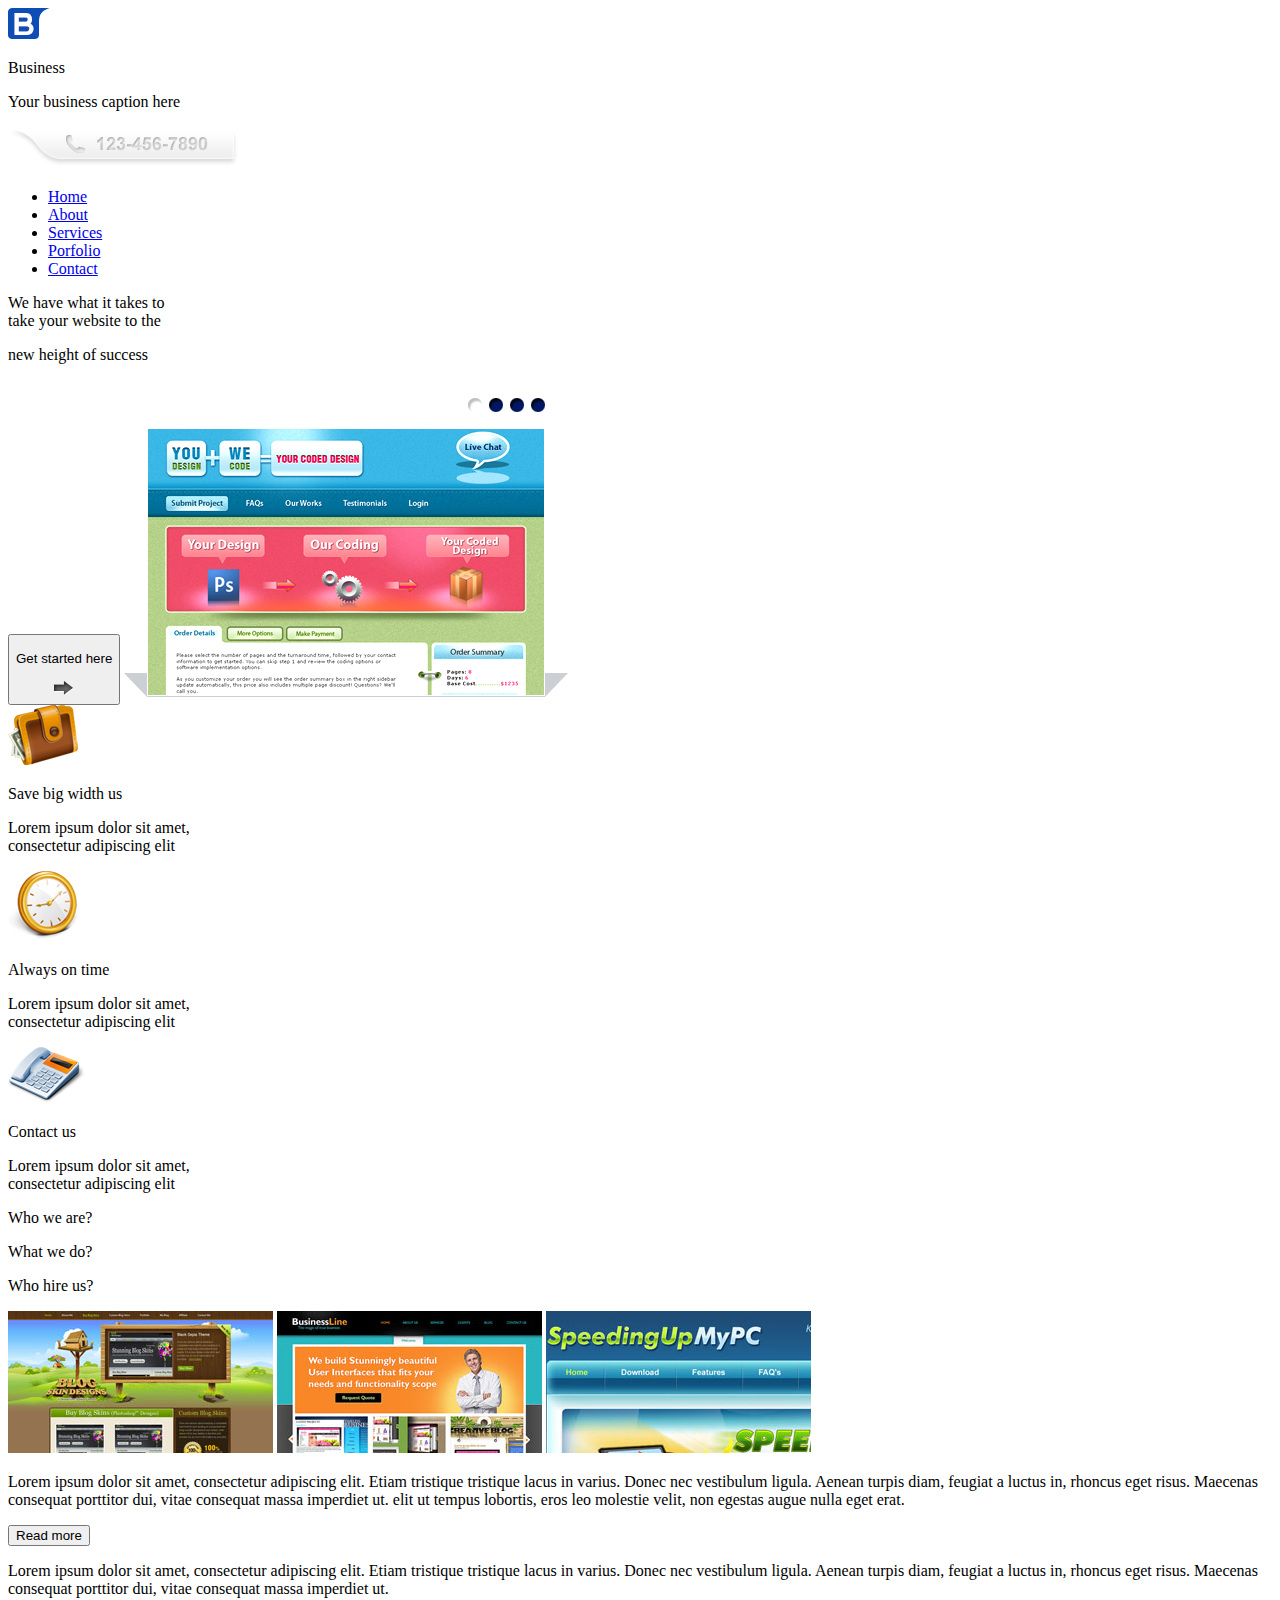
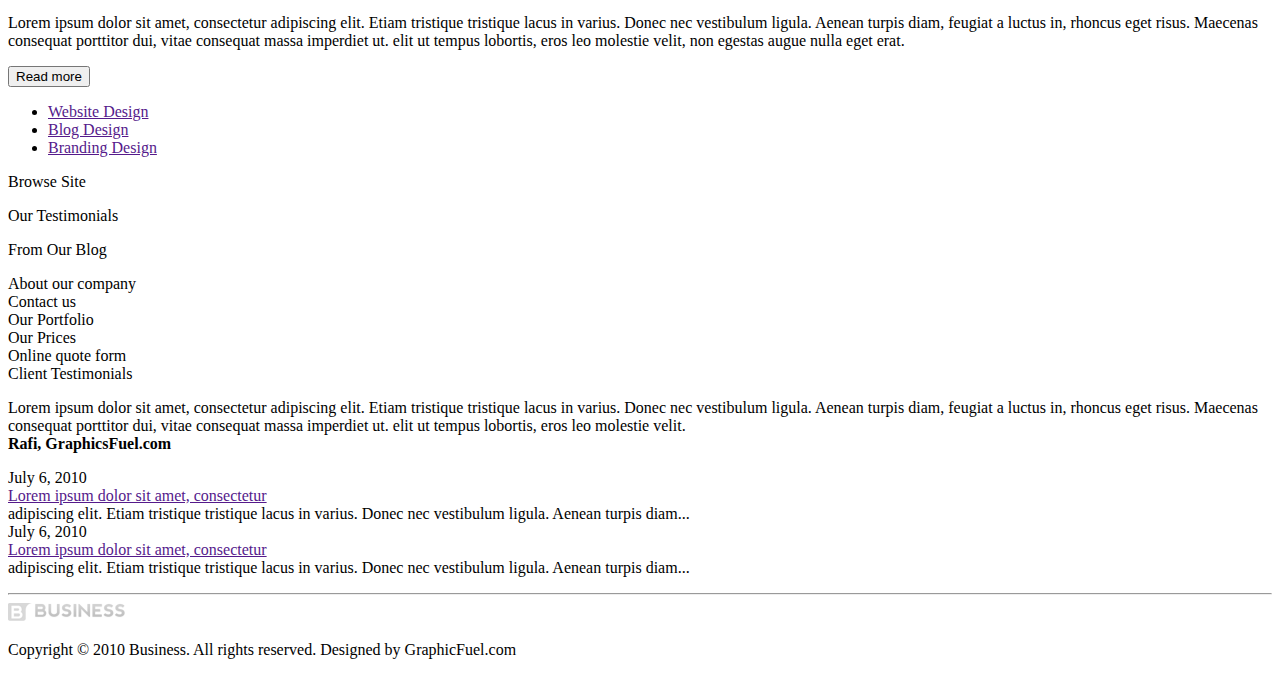
==== index.html @ 20fbf8da "Add files via upload" ====
<!DOCTYPE html>
<html>
	<head>
		<meta charset="utf-8">
		<title>Business</title>
		<link rel="stylesheet" type="text/css" href="css/Style.css">
	</head>
	<body>
		<nav>
			<img class="Logo" src="img/Logo(b).png">
			<p class="name">Business</p>
			<p class="name2">Your business caption here</p>	
			<img class="telefon" src="img/Telefon.png">
			<ul id="navbar">
				<li><a href="index.html">Home</a></li>
				<li><a href="#">About</a></li>
				<li><a href="#">Services</a></li>
				<li><a href="#">Porfolio</a></li>
				<li><a href="contact.html">Contact</a></li>
			</ul>
		</nav>
		<header>
			<div class="zagolovok">
				<p class="headerZagolovok">We have what it takes to <br> take your website to the</p>
				<p class="headerZagolovok2">new height of success</p>
			</div>
			<button class="btnStarted">
				<p class="btnName">Get started here</p>
				<img class="point" src="img/buttonPoint.png">
			</button>
			<img class="headerImg" src="img/HeaderImg.png">
			</div>
		</header>
			<div class="blurbs">
				<img class="blurbs1" src="img/purse.png">
				<p class="blurbs1Text1">Save big width us</p>
				<p class="blurbs1Text2">Lorem ipsum dolor sit amet, <br>consectetur adipiscing elit</p>
				<img class="blurbs2" src="img/clock.png">
				<p class="blurbs2Text1">Always on time</p>
				<p class="blurbs2Text2">Lorem ipsum dolor sit amet, <br>consectetur adipiscing elit</p>
				<img class="blurbs3" src="img/telefon1.png">
				<p class="blurbs3Text1">Contact us</p>
				<p class="blurbs3Text2">Lorem ipsum dolor sit amet, <br>consectetur adipiscing elit</p>
		</div>
		<article>
			<p class="one">Who we are?</p>
			<p class="two">What we do?</p>
			<p class="end">Who hire us?</p>
			<img src="img/whoWeAre.jpg">
			<img src="img/whatWeDo.jpg">
			<img src="img/whyHireUs.jpg">
			<p class="one1">Lorem ipsum dolor sit amet, consectetur adipiscing elit. Etiam tristique tristique lacus in varius. Donec nec vestibulum ligula. Aenean turpis diam, feugiat a luctus in, rhoncus eget risus. Maecenas consequat porttitor dui, vitae consequat massa imperdiet ut. elit ut tempus lobortis, eros leo molestie velit, non egestas augue nulla eget erat.</p>
			<button class="btnOne">Read more</button>
			<p class="two2">Lorem ipsum dolor sit amet, consectetur adipiscing elit. Etiam tristique tristique lacus in varius. Donec nec vestibulum ligula. Aenean turpis diam, feugiat a luctus in, rhoncus eget risus. Maecenas consequat porttitor dui, vitae consequat massa imperdiet ut.</p>
			<p class="end3">Lorem ipsum dolor sit amet, consectetur adipiscing elit. Etiam tristique tristique lacus in varius. Donec nec vestibulum ligula. Aenean turpis diam, feugiat a luctus in, rhoncus eget risus. Maecenas consequat porttitor dui, vitae consequat massa imperdiet ut. elit ut tempus lobortis, eros leo molestie velit, non egestas augue nulla eget erat.</p>
			<button class="btnEnd">Read more</button>
			<ul class="articleList">
				<li><a href="">Website Design</a></li>
				<li><a href="">Blog Design</a></li>
				<li><a href="">Branding Design</a></li>
			</ul>
		</article>
		<footer>
			<p class="one">Browse Site</p>
			<p class="two">Our Testimonials</p>
			<p class="end">From Our Blog</p>
			<p class="one1">About our company<br>
			Contact us<br>
			Our Portfolio<br>
			Our Prices<br>
			Online quote form<br>
			Client Testimonials</p>
			<p class="two2">Lorem ipsum dolor sit amet, consectetur adipiscing elit. Etiam tristique tristique lacus in varius. Donec nec vestibulum ligula. Aenean turpis diam, feugiat a luctus in, rhoncus eget risus. Maecenas consequat porttitor dui, vitae consequat massa imperdiet ut. elit ut tempus lobortis, eros leo molestie velit.<br>
			<b>Rafi, GraphicsFuel.com</b></p>
			<p class="end3">July 6, 2010<br>
			<a href="">Lorem ipsum dolor sit amet, consectetur </a><br>
			adipiscing elit. Etiam tristique tristique lacus in varius. Donec nec vestibulum ligula. Aenean turpis diam...<br>
			July 6, 2010<br>
			<a href="">Lorem ipsum dolor sit amet, consectetur </a><br>
			adipiscing elit. Etiam tristique tristique lacus in varius. Donec nec vestibulum ligula. Aenean turpis diam...</p>
			<hr>
			<img class="footerLogo" src="img/footerLogo.png">
			<p class="copyright">Copyright © 2010 Business. All rights reserved. Designed by GraphicFuel.com</p>
			<div>
				<div class="sprite" style="margin-left: 600px;"><a href=""></a></div>
				<div class="sprite"><a href=""></a></div>
				<div class="sprite"><a href=""></a></div>
			</div>
		</footer>
	</body>
</html>
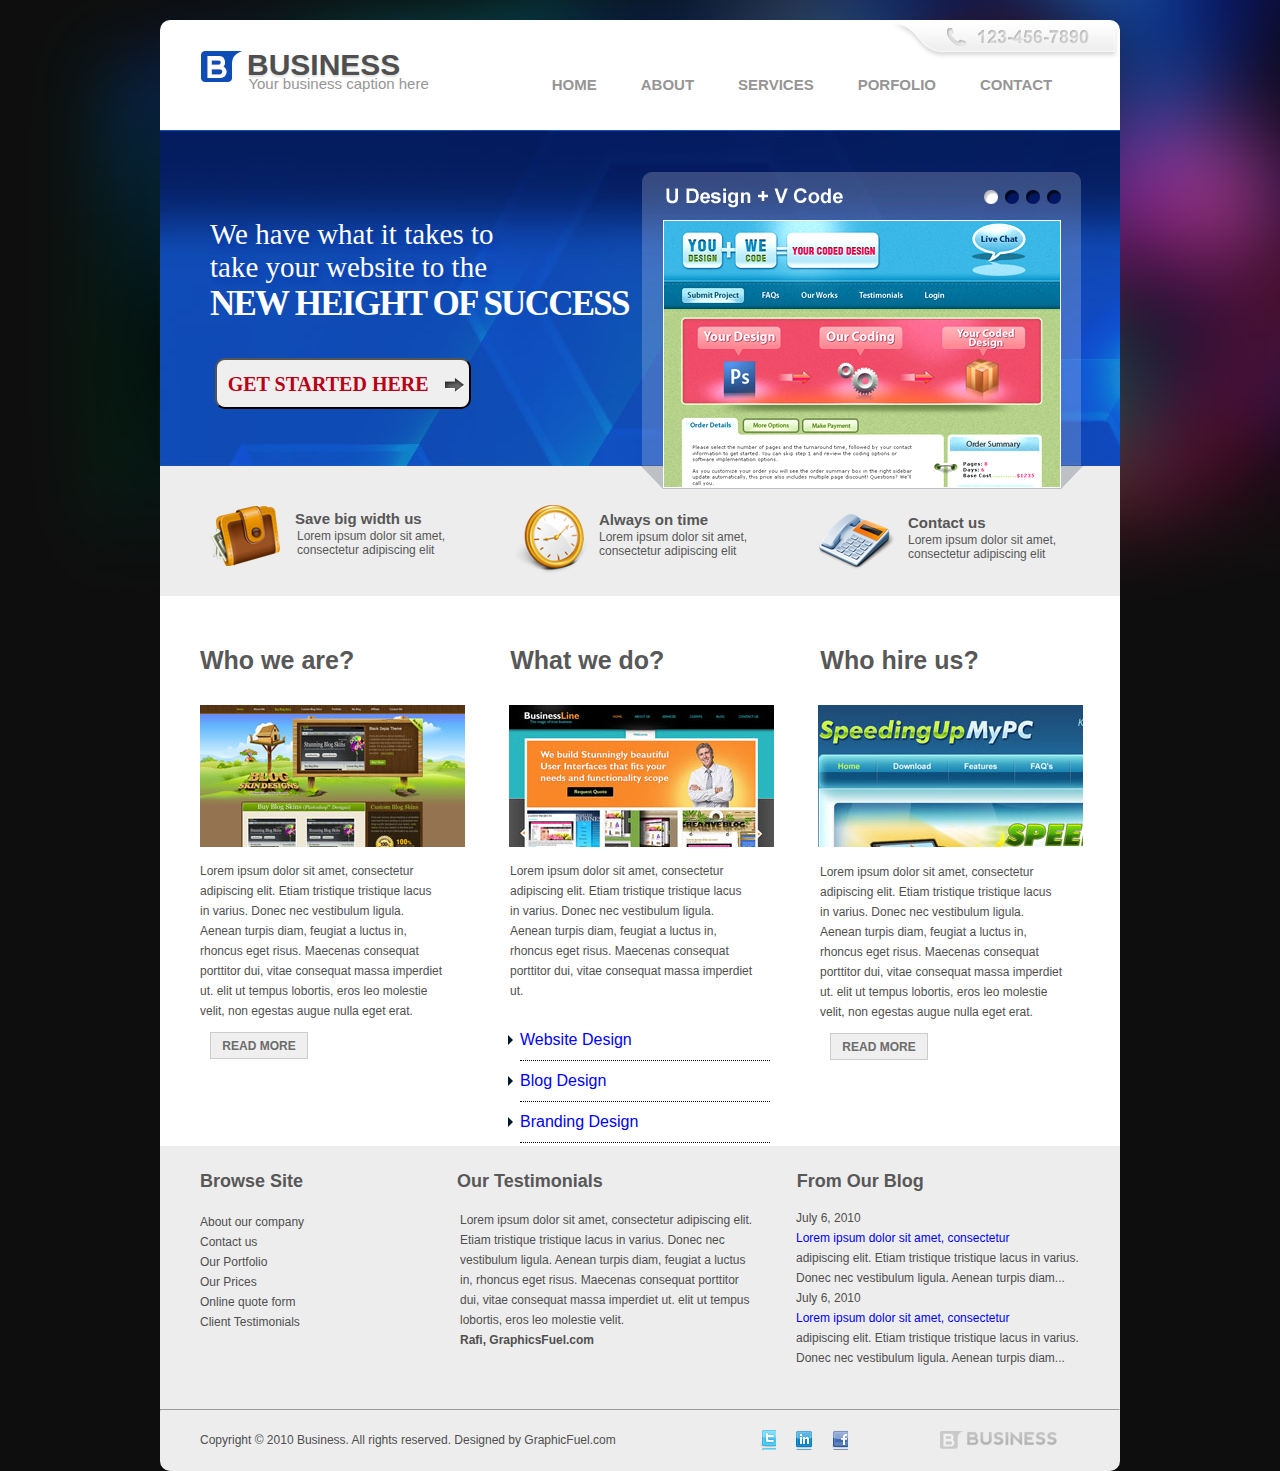
==== commit fe72660d: "Update index.html" ====
--- a/index.html
+++ b/index.html
@@ -3,7 +3,7 @@
 	<head>
 		<meta charset="utf-8">
 		<title>Business</title>
-		<link rel="stylesheet" type="text/css" href="css/Style.css">
+		<link rel="stylesheet" type="text/css" href="CSS/Style.css">
 	</head>
 	<body>
 		<nav>
@@ -88,4 +88,4 @@
 			</div>
 		</footer>
 	</body>
-</html>+</html>
--- a/CSS/Style.css
+++ b/CSS/Style.css
@@ -0,0 +1,401 @@
+*{
+	margin: 0;
+	padding: 0;
+}
+body{
+	display: block;
+	background-image: url(../img/Background.jpg);
+}
+nav{
+	width: 960px;
+	height: 110px;
+	background-color: white;
+	margin:0 auto;
+	margin-top: 20px;
+	border-radius: 10px 10px 0 0;
+}
+
+.Logo{
+	margin: 31px 0  0 41px;
+}
+
+.name{
+	display: inline;
+	text-shadow: 0 2px 2px rgba(0, 0, 0, 0.13);
+	color: #4f4f4f;
+	font-family: arial;
+	font-size: 30px;
+	font-weight: 700;
+	position: relative;
+	top: -7px;
+	text-transform: uppercase;
+}
+.name2{
+	display: inline;
+	color: #969595;
+	font-family: Arial;
+	font-size: 15px;
+	position: relative;
+	top: 7px;
+	left:-156px;
+}	
+
+.telefon{
+	float: right;
+}
+
+#navbar {
+	margin: -18px;
+	padding: 0;
+	list-style-type: none;
+	width: 700px;
+	text-align: center;
+	position:relative;
+	left: 300px;
+}
+#navbar li {
+	 display: inline; 
+}
+#navbar a {
+	padding: 5px 10px;
+	text-decoration: none;
+	display: inline-block;
+	text-transform: uppercase;
+	color: #969595;
+	font-family: Arial;
+	font-weight:bold;
+	margin-left: 20px;
+	font-size: 15px;
+
+}
+#navbar a:hover {
+    box-shadow: 0 3px 3px 1px rgba(0, 0, 0, 0.25);
+    color: white;
+    border-radius: 5px;
+	background-image: linear-gradient(to top, #317fe6 0%, #003986 40%, #1b65c8 95%, #6c9ee0 100%);
+}
+
+header{
+	background-image: url(../img/HeaderBackground.jpg);
+	width: 960px;
+	height: 336px;
+	margin: 0 auto;
+}
+.headerZagolovok{
+	text-shadow: 3px 4px 5px rgba(5, 53, 177, 0.75);
+	color: white;
+	font-family: "Trebuchet MS";
+	font-size: 29px;
+	font-weight: 400;
+}
+.headerZagolovok2{
+	font-family: "Trebuchet MS";
+	font-size: 35px;
+	font-weight: bold;
+	text-transform: uppercase;
+	color: white;
+	letter-spacing: -1.75px;
+}
+.zagolovok{
+	position: relative;
+	top: 88px;
+	left: 50px;
+}
+.btnStarted{
+	width: 256px;
+	height: 51px;
+	border-radius: 10px;
+	position: relative;
+	top: -100px;
+	left: 55px;
+}
+.btnName{
+	display: inline;
+	color: #b90016;
+	font-family: "Trebuchet MS";
+	font-size: 20px;
+	font-weight: 700;
+	text-transform: uppercase;ase;
+}
+.headerImg{
+	margin-left: 220px;
+	margin-top: -64px;
+	/*position: absolute;
+	left: 700px;
+	top: 173px;*/
+}
+.point{
+	position: relative;
+	top:5px;
+	left: 10px;
+}
+
+.blurbs{
+	width: 960px;
+	height: 130px;
+	margin: 0 auto;
+	background-color: #ededed;
+}
+.blurbs1{
+	position: relative;
+	top:40px;
+	left: 50px;
+}
+.blurbs1Text1{
+	color: #575757; 
+	font-family: Arial;
+	font-size: 15px; 
+	font-weight: 700;
+	position: relative;
+	top:-20px;
+	left: 135px;
+}
+.blurbs1Text2{
+	color: #575757; 
+	font-family: Arial;
+	font-size: 12px; 
+	position: relative;
+	top:-18px;
+	left: 137px;
+}
+.blurbs2{
+	position: relative;
+	top:-70px;
+	left: 355px;
+}
+.blurbs2Text1{
+	color: #575757; 
+	font-family: Arial;
+	font-size: 15px; 
+	font-weight: 700;
+	position: relative;
+	top:-138px;
+	left: 439px;
+}
+.blurbs2Text2{
+	color: #575757; 
+	font-family: Arial;
+	font-size: 12px; 
+	position: relative;
+	top:-136px;
+	left: 439px;
+}
+.blurbs3{
+	position: relative;
+	top:-180px;
+	left: 658px;
+}
+.blurbs3Text1{
+	color: #575757; 
+	font-family: Arial;
+	font-size: 15px; 
+	font-weight: 700;
+	position: relative;
+	top:-240px;
+	left: 748px;
+}
+.blurbs3Text2{
+	color: #575757; 
+	font-family: Arial;
+	font-size: 12px; 
+	position: relative;
+	top:-238px;
+	left: 748px;
+}
+
+article{
+	padding-top:50px;
+	width: 960px;
+	height: 500px;
+	margin: 0 auto;
+	background-color: white;
+}
+article .one, .two , .end{
+	display: inline;
+	width: 154px;
+	height: 20px;
+	color: #585858;
+	font-family: Arial;
+	font-size: 25px;
+	font-weight: bold;
+}
+.one, .one1{
+	margin-left:40px;
+}
+.two{
+	margin-left:152px;
+}
+.end{
+	margin-left:152px;
+}
+article img{
+	margin-top: 30px;
+	margin-left: 40px;
+}
+.one1{
+	margin-top: 10px;
+	width: 244px;
+	height: 151px;
+	color: #4f4f4f;
+	font-family: Arial;
+	font-size: 12px;
+	font-weight: 400;
+	line-height: 20px;
+}
+.btnOne{
+	width: 98px;
+	height: 27px;
+	border: 1px solid #cccccc;
+	color: #6c6c6c;
+	font-family: arial;
+	font-size: 12px;
+	font-weight: 700;
+	text-transform: uppercase;
+	margin-top: 20px;
+	margin-left: 50px;
+}
+.two2{
+	width: 244px;
+	height: 111px;
+	color: #4f4f4f;
+	font-family: Arial;
+	font-size: 12px;
+	font-weight: 400;
+	line-height: 20px;
+	margin-top: -198px;
+	margin-left: 350px;
+}
+.end3{
+	margin-left: 660px;
+	margin-top: -110px;
+	width: 244px;
+	height: 151px;
+	color: #4f4f4f;
+	font-family: Arial;
+	font-size: 12px;
+	font-weight: 400;
+	line-height: 20px;
+}
+.btnEnd{
+	width: 98px;
+	height: 27px;
+	border: 1px solid #cccccc;
+	color: #6c6c6c;
+	font-family: arial;
+	font-size: 12px;
+	font-weight: 700;
+	text-transform: uppercase;
+	margin-top: 20px;
+	margin-left: 670px;
+}
+.articleList{
+	margin-left: 360px;
+	margin-top: -40px;
+	list-style-image: url(../img/point.png);
+}
+.articleList a{
+	line-height: 40px;
+	text-decoration:none;
+	color: blue;
+	font-family: arial;
+	display: block;
+	width: 250px;
+	border-bottom: 1px dotted black;
+}
+
+footer{
+	padding-top: 25px;
+	height: 300px;
+	width: 960px;
+	margin:0 auto;
+	background-color: #ededed;
+	border-radius: 0 0 10px 10px; 	
+}
+footer .one, footer .two , footer .end{
+	display: inline;
+	width: 154px;
+	height: 20px;
+	color: #585858;
+	font-family: Arial;
+	font-size: 18px;
+	font-weight: bold;
+}
+footer .one, footer .one1{
+	margin-left:40px;
+}
+footer .two{
+	margin-left:150px;
+}
+footer .end{
+	margin-left:190px;
+}
+footer .one1{
+	margin-top: 20px;
+	width: 244px;
+	height: 151px;
+	color: #4f4f4f;
+	font-family: Arial;
+	font-size: 12px;
+	font-weight: 400;
+	line-height: 20px;
+}
+footer .two2{
+	width: 301px;
+	height: 151px;
+	color: #4f4f4f;
+	font-family: Arial;
+	font-size: 12px;
+	font-weight: 400;
+	line-height: 20px;
+	margin-top: -153px;
+	margin-left: 300px;
+}
+
+footer .end3{
+	margin-left: 636px;
+	margin-top: -153px;
+	width: 284px;
+	height: 151px;
+	color: #4f4f4f;
+	font-family: Arial;
+	font-size: 12px;
+	font-weight: 400;
+	line-height: 20px;
+}
+footer a{
+	text-decoration:none;
+	color: blue;
+}
+hr{
+	margin-top: 50px;
+}
+.copyright{
+	width: 515px;
+	margin-left:40px;
+	margin-top: -20px;
+	color: #4f4f4f;
+	font-family: Arial;
+	font-size: 12px;
+	font-weight: 400;
+}
+.footerLogo{
+	margin-top: 20px;
+	margin-left: 780px;
+}
+.sprite{
+	position: relative;
+	top:-17px;
+	width: 16px;
+	height:20px;
+	display: inline-block;
+	background-image: url(../img/ikons.png);
+	margin-right: 16px;
+}
+
+.sprite:nth-child(2){
+	background-position: -34px;
+}
+
+.sprite:nth-child(3){
+	background-position: -68px;
+}